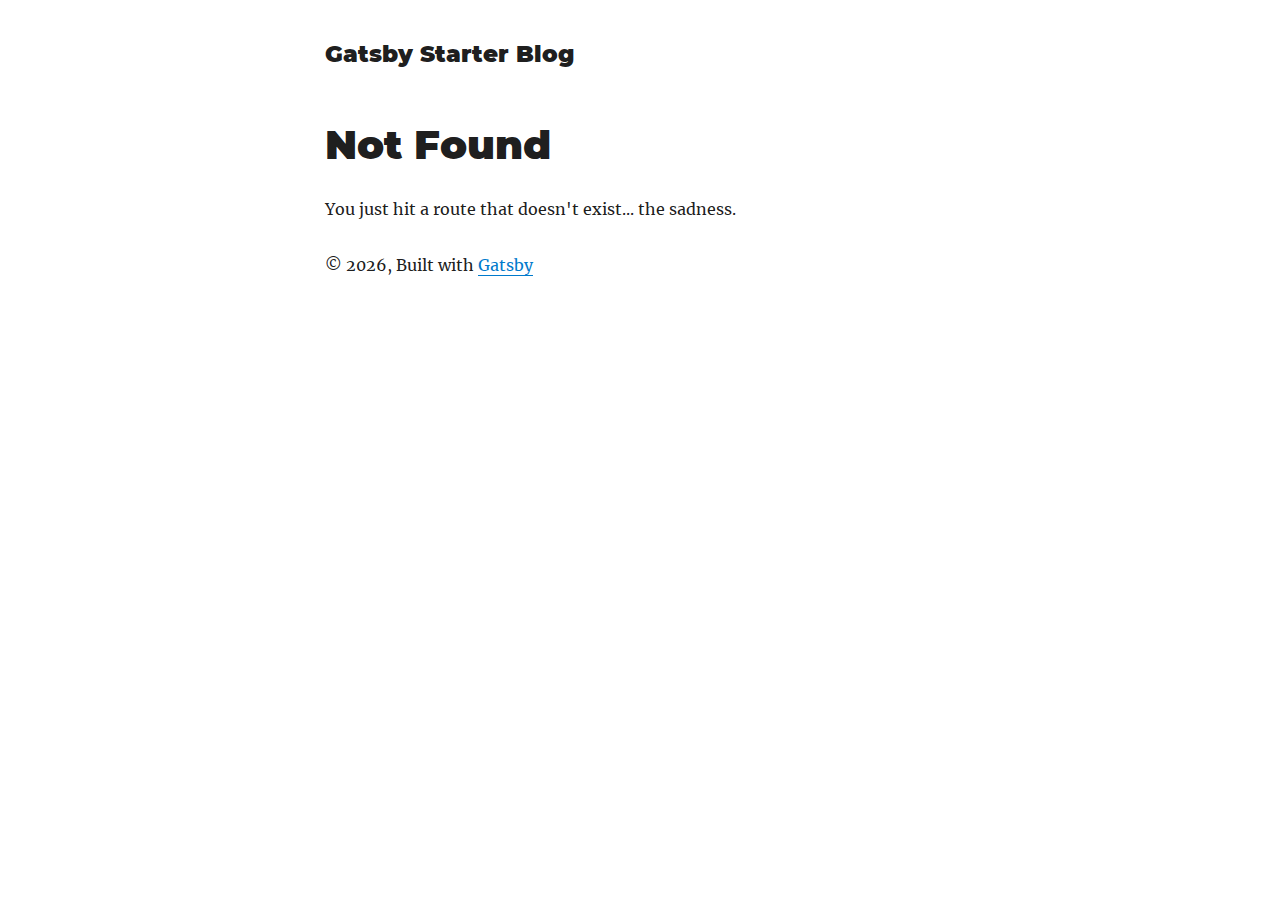
==== 404/index.html @ 5c9c71b8 "Add files via upload" ====
<!DOCTYPE html><html lang="en"><head><meta charSet="utf-8"/><meta http-equiv="x-ua-compatible" content="ie=edge"/><meta name="viewport" content="width=device-width, initial-scale=1, shrink-to-fit=no"/><style id="typography.js">html{font-family:sans-serif;-ms-text-size-adjust:100%;-webkit-text-size-adjust:100%}body{margin:0}article,aside,details,figcaption,figure,footer,header,main,menu,nav,section,summary{display:block}audio,canvas,progress,video{display:inline-block}audio:not([controls]){display:none;height:0}progress{vertical-align:baseline}[hidden],template{display:none}a{background-color:transparent;-webkit-text-decoration-skip:objects}a:active,a:hover{outline-width:0}abbr[title]{border-bottom:none;text-decoration:underline;text-decoration:underline dotted}b,strong{font-weight:inherit;font-weight:bolder}dfn{font-style:italic}h1{font-size:2em;margin:.67em 0}mark{background-color:#ff0;color:#000}small{font-size:80%}sub,sup{font-size:75%;line-height:0;position:relative;vertical-align:baseline}sub{bottom:-.25em}sup{top:-.5em}img{border-style:none}svg:not(:root){overflow:hidden}code,kbd,pre,samp{font-family:monospace,monospace;font-size:1em}figure{margin:1em 40px}hr{box-sizing:content-box;height:0;overflow:visible}button,input,optgroup,select,textarea{font:inherit;margin:0}optgroup{font-weight:700}button,input{overflow:visible}button,select{text-transform:none}[type=reset],[type=submit],button,html [type=button]{-webkit-appearance:button}[type=button]::-moz-focus-inner,[type=reset]::-moz-focus-inner,[type=submit]::-moz-focus-inner,button::-moz-focus-inner{border-style:none;padding:0}[type=button]:-moz-focusring,[type=reset]:-moz-focusring,[type=submit]:-moz-focusring,button:-moz-focusring{outline:1px dotted ButtonText}fieldset{border:1px solid silver;margin:0 2px;padding:.35em .625em .75em}legend{box-sizing:border-box;color:inherit;display:table;max-width:100%;padding:0;white-space:normal}textarea{overflow:auto}[type=checkbox],[type=radio]{box-sizing:border-box;padding:0}[type=number]::-webkit-inner-spin-button,[type=number]::-webkit-outer-spin-button{height:auto}[type=search]{-webkit-appearance:textfield;outline-offset:-2px}[type=search]::-webkit-search-cancel-button,[type=search]::-webkit-search-decoration{-webkit-appearance:none}::-webkit-input-placeholder{color:inherit;opacity:.54}::-webkit-file-upload-button{-webkit-appearance:button;font:inherit}html{font:100%/1.75 'Merriweather','Georgia',serif;box-sizing:border-box;overflow-y:scroll;}*{box-sizing:inherit;}*:before{box-sizing:inherit;}*:after{box-sizing:inherit;}body{color:hsla(0,0%,0%,0.9);font-family:'Merriweather','Georgia',serif;font-weight:400;word-wrap:break-word;font-kerning:normal;-moz-font-feature-settings:"kern", "liga", "clig", "calt";-ms-font-feature-settings:"kern", "liga", "clig", "calt";-webkit-font-feature-settings:"kern", "liga", "clig", "calt";font-feature-settings:"kern", "liga", "clig", "calt";}img{max-width:100%;margin-left:0;margin-right:0;margin-top:0;padding-bottom:0;padding-left:0;padding-right:0;padding-top:0;margin-bottom:1.75rem;}h1{margin-left:0;margin-right:0;margin-top:0;padding-bottom:0;padding-left:0;padding-right:0;padding-top:0;margin-bottom:1.75rem;color:inherit;font-family:Montserrat,sans-serif;font-weight:900;text-rendering:optimizeLegibility;font-size:2.5rem;line-height:1.1;}h2{margin-left:0;margin-right:0;margin-top:0;padding-bottom:0;padding-left:0;padding-right:0;padding-top:0;margin-bottom:1.75rem;color:inherit;font-family:'Merriweather','Georgia',serif;font-weight:900;text-rendering:optimizeLegibility;font-size:1.73286rem;line-height:1.1;}h3{margin-left:0;margin-right:0;margin-top:0;padding-bottom:0;padding-left:0;padding-right:0;padding-top:0;margin-bottom:1.75rem;color:inherit;font-family:'Merriweather','Georgia',serif;font-weight:900;text-rendering:optimizeLegibility;font-size:1.4427rem;line-height:1.1;}h4{margin-left:0;margin-right:0;margin-top:0;padding-bottom:0;padding-left:0;padding-right:0;padding-top:0;margin-bottom:1.75rem;color:inherit;font-family:'Merriweather','Georgia',serif;font-weight:900;text-rendering:optimizeLegibility;font-size:1rem;line-height:1.1;letter-spacing:0.140625em;text-transform:uppercase;}h5{margin-left:0;margin-right:0;margin-top:0;padding-bottom:0;padding-left:0;padding-right:0;padding-top:0;margin-bottom:1.75rem;color:inherit;font-family:'Merriweather','Georgia',serif;font-weight:900;text-rendering:optimizeLegibility;font-size:0.83255rem;line-height:1.1;}h6{margin-left:0;margin-right:0;margin-top:0;padding-bottom:0;padding-left:0;padding-right:0;padding-top:0;margin-bottom:1.75rem;color:inherit;font-family:'Merriweather','Georgia',serif;font-weight:900;text-rendering:optimizeLegibility;font-size:0.75966rem;line-height:1.1;font-style:italic;}hgroup{margin-left:0;margin-right:0;margin-top:0;padding-bottom:0;padding-left:0;padding-right:0;padding-top:0;margin-bottom:1.75rem;}ul{margin-left:1.75rem;margin-right:0;margin-top:0;padding-bottom:0;padding-left:0;padding-right:0;padding-top:0;margin-bottom:1.75rem;list-style-position:outside;list-style-image:none;list-style:disc;}ol{margin-left:1.75rem;margin-right:0;margin-top:0;padding-bottom:0;padding-left:0;padding-right:0;padding-top:0;margin-bottom:1.75rem;list-style-position:outside;list-style-image:none;}dl{margin-left:0;margin-right:0;margin-top:0;padding-bottom:0;padding-left:0;padding-right:0;padding-top:0;margin-bottom:1.75rem;}dd{margin-left:0;margin-right:0;margin-top:0;padding-bottom:0;padding-left:0;padding-right:0;padding-top:0;margin-bottom:1.75rem;}p{margin-left:0;margin-right:0;margin-top:0;padding-bottom:0;padding-left:0;padding-right:0;padding-top:0;margin-bottom:1.75rem;}figure{margin-left:0;margin-right:0;margin-top:0;padding-bottom:0;padding-left:0;padding-right:0;padding-top:0;margin-bottom:1.75rem;}pre{margin-left:0;margin-right:0;margin-top:0;padding-bottom:0;padding-left:0;padding-right:0;padding-top:0;margin-bottom:1.75rem;font-size:0.85rem;line-height:1.75rem;}table{margin-left:0;margin-right:0;margin-top:0;padding-bottom:0;padding-left:0;padding-right:0;padding-top:0;margin-bottom:1.75rem;font-size:1rem;line-height:1.75rem;border-collapse:collapse;width:100%;}fieldset{margin-left:0;margin-right:0;margin-top:0;padding-bottom:0;padding-left:0;padding-right:0;padding-top:0;margin-bottom:1.75rem;}blockquote{margin-left:-1.75rem;margin-right:1.75rem;margin-top:0;padding-bottom:0;padding-left:1.42188rem;padding-right:0;padding-top:0;margin-bottom:1.75rem;font-size:1.20112rem;line-height:1.75rem;color:hsla(0,0%,0%,0.59);font-style:italic;border-left:0.32813rem solid hsla(0,0%,0%,0.9);}form{margin-left:0;margin-right:0;margin-top:0;padding-bottom:0;padding-left:0;padding-right:0;padding-top:0;margin-bottom:1.75rem;}noscript{margin-left:0;margin-right:0;margin-top:0;padding-bottom:0;padding-left:0;padding-right:0;padding-top:0;margin-bottom:1.75rem;}iframe{margin-left:0;margin-right:0;margin-top:0;padding-bottom:0;padding-left:0;padding-right:0;padding-top:0;margin-bottom:1.75rem;}hr{margin-left:0;margin-right:0;margin-top:0;padding-bottom:0;padding-left:0;padding-right:0;padding-top:0;margin-bottom:calc(1.75rem - 1px);background:hsla(0,0%,0%,0.2);border:none;height:1px;}address{margin-left:0;margin-right:0;margin-top:0;padding-bottom:0;padding-left:0;padding-right:0;padding-top:0;margin-bottom:1.75rem;}b{font-weight:700;}strong{font-weight:700;}dt{font-weight:700;}th{font-weight:700;}li{margin-bottom:calc(1.75rem / 2);}ol li{padding-left:0;}ul li{padding-left:0;}li > ol{margin-left:1.75rem;margin-bottom:calc(1.75rem / 2);margin-top:calc(1.75rem / 2);}li > ul{margin-left:1.75rem;margin-bottom:calc(1.75rem / 2);margin-top:calc(1.75rem / 2);}blockquote *:last-child{margin-bottom:0;}li *:last-child{margin-bottom:0;}p *:last-child{margin-bottom:0;}li > p{margin-bottom:calc(1.75rem / 2);}code{font-size:0.85rem;line-height:1.75rem;}kbd{font-size:0.85rem;line-height:1.75rem;}samp{font-size:0.85rem;line-height:1.75rem;}abbr{border-bottom:1px dotted hsla(0,0%,0%,0.5);cursor:help;}acronym{border-bottom:1px dotted hsla(0,0%,0%,0.5);cursor:help;}abbr[title]{border-bottom:1px dotted hsla(0,0%,0%,0.5);cursor:help;text-decoration:none;}thead{text-align:left;}td,th{text-align:left;border-bottom:1px solid hsla(0,0%,0%,0.12);font-feature-settings:"tnum";-moz-font-feature-settings:"tnum";-ms-font-feature-settings:"tnum";-webkit-font-feature-settings:"tnum";padding-left:1.16667rem;padding-right:1.16667rem;padding-top:0.875rem;padding-bottom:calc(0.875rem - 1px);}th:first-child,td:first-child{padding-left:0;}th:last-child,td:last-child{padding-right:0;}blockquote > :last-child{margin-bottom:0;}blockquote cite{font-size:1rem;line-height:1.75rem;color:hsla(0,0%,0%,0.9);font-weight:400;}blockquote cite:before{content:"— ";}ul,ol{margin-left:0;}@media only screen and (max-width:480px){ul,ol{margin-left:1.75rem;}blockquote{margin-left:-1.3125rem;margin-right:0;padding-left:0.98438rem;}}h1,h2,h3,h4,h5,h6{margin-top:3.5rem;}a{box-shadow:0 1px 0 0 currentColor;color:#007acc;text-decoration:none;}a:hover,a:active{box-shadow:none;}mark,ins{background:#007acc;color:white;padding:0.10938rem 0.21875rem;text-decoration:none;}a.gatsby-resp-image-link{box-shadow:none;}</style><link rel="apple-touch-icon" sizes="256x256" href="/icons/icon-256x256.png?v=07fab8ad5473f1e15e5f98b64f5d02eda19b8316"/><link rel="preconnect dns-prefetch" href="https://www.google-analytics.com"/><link rel="alternate" type="application/rss+xml" href="/rss.xml"/><link rel="shortcut icon" href="/icons/icon-48x48.png?v=07fab8ad5473f1e15e5f98b64f5d02eda19b8316"/><link rel="manifest" href="/manifest.webmanifest"/><meta name="theme-color" content="#663399"/><link rel="apple-touch-icon" sizes="48x48" href="/icons/icon-48x48.png?v=07fab8ad5473f1e15e5f98b64f5d02eda19b8316"/><link rel="apple-touch-icon" sizes="72x72" href="/icons/icon-72x72.png?v=07fab8ad5473f1e15e5f98b64f5d02eda19b8316"/><link rel="apple-touch-icon" sizes="96x96" href="/icons/icon-96x96.png?v=07fab8ad5473f1e15e5f98b64f5d02eda19b8316"/><link rel="apple-touch-icon" sizes="144x144" href="/icons/icon-144x144.png?v=07fab8ad5473f1e15e5f98b64f5d02eda19b8316"/><link rel="apple-touch-icon" sizes="192x192" href="/icons/icon-192x192.png?v=07fab8ad5473f1e15e5f98b64f5d02eda19b8316"/><meta name="generator" content="Gatsby 2.3.3"/><link rel="apple-touch-icon" sizes="384x384" href="/icons/icon-384x384.png?v=07fab8ad5473f1e15e5f98b64f5d02eda19b8316"/><link rel="apple-touch-icon" sizes="512x512" href="/icons/icon-512x512.png?v=07fab8ad5473f1e15e5f98b64f5d02eda19b8316"/><title data-react-helmet="true">404: Not Found | Gatsby Starter Blog</title><meta data-react-helmet="true" name="description" content="A starter blog demonstrating what Gatsby can do."/><meta data-react-helmet="true" property="og:title" content="404: Not Found"/><meta data-react-helmet="true" property="og:description" content="A starter blog demonstrating what Gatsby can do."/><meta data-react-helmet="true" property="og:type" content="website"/><meta data-react-helmet="true" name="twitter:card" content="summary"/><meta data-react-helmet="true" name="twitter:creator" content="Kyle Mathews"/><meta data-react-helmet="true" name="twitter:title" content="404: Not Found"/><meta data-react-helmet="true" name="twitter:description" content="A starter blog demonstrating what Gatsby can do."/><style data-href="/styles.1025963f4f2ec7abbad4.css">@font-face{font-family:Montserrat;font-style:normal;font-display:swap;font-weight:100;src:local("Montserrat Thin "),local("Montserrat-Thin"),url(/static/montserrat-latin-100-4124805c0503dbfe42dd67d7f5715964.woff2) format("woff2"),url(/static/montserrat-latin-100-c8fb2f714bbc7bc3e8dfffa916b286dc.woff) format("woff")}@font-face{font-family:Montserrat;font-style:italic;font-display:swap;font-weight:100;src:local("Montserrat Thin italic"),local("Montserrat-Thinitalic"),url(/static/montserrat-latin-100italic-e4bf47bd171a9b2a72dd84c58bf90edf.woff2) format("woff2"),url(/static/montserrat-latin-100italic-d1f3f2d02ee4d7d2d4b1ad865014f189.woff) format("woff")}@font-face{font-family:Montserrat;font-style:normal;font-display:swap;font-weight:200;src:local("Montserrat Extra Light "),local("Montserrat-Extra Light"),url(/static/montserrat-latin-200-444ae007121264bc1969d49b4031f9b2.woff2) format("woff2"),url(/static/montserrat-latin-200-edbce16a90aa22c297a0307b85789837.woff) format("woff")}@font-face{font-family:Montserrat;font-style:italic;font-display:swap;font-weight:200;src:local("Montserrat Extra Light italic"),local("Montserrat-Extra Lightitalic"),url(/static/montserrat-latin-200italic-f316c5d1ec40f3e68654c3f38b3999f3.woff2) format("woff2"),url(/static/montserrat-latin-200italic-d7bbb730d9b5e11720b3eb32326dcca7.woff) format("woff")}@font-face{font-family:Montserrat;font-style:normal;font-display:swap;font-weight:300;src:local("Montserrat Light "),local("Montserrat-Light"),url(/static/montserrat-latin-300-0a7c6df06e85d978d096d4d18fd8d43d.woff2) format("woff2"),url(/static/montserrat-latin-300-5e86df2cad22d2ef2b03516334afae5e.woff) format("woff")}@font-face{font-family:Montserrat;font-style:italic;font-display:swap;font-weight:300;src:local("Montserrat Light italic"),local("Montserrat-Lightitalic"),url(/static/montserrat-latin-300italic-c076c4892bc7a4be7b9097e97a35012d.woff2) format("woff2"),url(/static/montserrat-latin-300italic-37c74a8d2d0d36a0a2c6e9a37ee15b0c.woff) format("woff")}@font-face{font-family:Montserrat;font-style:normal;font-display:swap;font-weight:400;src:local("Montserrat Regular "),local("Montserrat-Regular"),url(/static/montserrat-latin-400-501ce09c42716a2f6e1503a25eb174c9.woff2) format("woff2"),url(/static/montserrat-latin-400-f29d2b8559699b6beb5b29b25b8bc572.woff) format("woff")}@font-face{font-family:Montserrat;font-style:italic;font-display:swap;font-weight:400;src:local("Montserrat Regular italic"),local("Montserrat-Regularitalic"),url(/static/montserrat-latin-400italic-882908d9950d9c86ebd380877f293d95.woff2) format("woff2"),url(/static/montserrat-latin-400italic-22e7b04e5f2a901d49d4d342315a715a.woff) format("woff")}@font-face{font-family:Montserrat;font-style:normal;font-display:swap;font-weight:500;src:local("Montserrat Medium "),local("Montserrat-Medium"),url(/static/montserrat-latin-500-f0f2716c5fe401d175b88715e7d28685.woff2) format("woff2"),url(/static/montserrat-latin-500-991b453bf90a0980e78966d2af7e3d3a.woff) format("woff")}@font-face{font-family:Montserrat;font-style:italic;font-display:swap;font-weight:500;src:local("Montserrat Medium italic"),local("Montserrat-Mediumitalic"),url(/static/montserrat-latin-500italic-4590ebba421b3288c305305d7fa7b504.woff2) format("woff2"),url(/static/montserrat-latin-500italic-f3d41e4cdcc2314e49ddcea751d6f87f.woff) format("woff")}@font-face{font-family:Montserrat;font-style:normal;font-display:swap;font-weight:600;src:local("Montserrat SemiBold "),local("Montserrat-SemiBold"),url(/static/montserrat-latin-600-15c24f7109941777774ddd2c636c6a50.woff2) format("woff2"),url(/static/montserrat-latin-600-f6dc6096f48956908c1787d9a722570a.woff) format("woff")}@font-face{font-family:Montserrat;font-style:italic;font-display:swap;font-weight:600;src:local("Montserrat SemiBold italic"),local("Montserrat-SemiBolditalic"),url(/static/montserrat-latin-600italic-6d10b80529d5c36c7c09fca7193af0fc.woff2) format("woff2"),url(/static/montserrat-latin-600italic-02c4833312d94b1b0866f073023a250e.woff) format("woff")}@font-face{font-family:Montserrat;font-style:normal;font-display:swap;font-weight:700;src:local("Montserrat Bold "),local("Montserrat-Bold"),url(/static/montserrat-latin-700-79982cd1f74c6fa7451bf9b37ead09ff.woff2) format("woff2"),url(/static/montserrat-latin-700-957e93fbbe131a59791cd820d98b7109.woff) format("woff")}@font-face{font-family:Montserrat;font-style:italic;font-display:swap;font-weight:700;src:local("Montserrat Bold italic"),local("Montserrat-Bolditalic"),url(/static/montserrat-latin-700italic-283438e9577fe6a684466bb100e105ec.woff2) format("woff2"),url(/static/montserrat-latin-700italic-ca627c5ccc65cf80c2ecaea44b997de9.woff) format("woff")}@font-face{font-family:Montserrat;font-style:normal;font-display:swap;font-weight:800;src:local("Montserrat ExtraBold "),local("Montserrat-ExtraBold"),url(/static/montserrat-latin-800-35386154b78d046218fc8f88a44ff515.woff2) format("woff2"),url(/static/montserrat-latin-800-756655905d91b77960888262e7d58d35.woff) format("woff")}@font-face{font-family:Montserrat;font-style:italic;font-display:swap;font-weight:800;src:local("Montserrat ExtraBold italic"),local("Montserrat-ExtraBolditalic"),url(/static/montserrat-latin-800italic-e1b52a7bd83e2324db6d92bdc206844c.woff2) format("woff2"),url(/static/montserrat-latin-800italic-a69f0add9d86c1a84311d7dd8693ba4a.woff) format("woff")}@font-face{font-family:Montserrat;font-style:normal;font-display:swap;font-weight:900;src:local("Montserrat Black "),local("Montserrat-Black"),url(/static/montserrat-latin-900-260c2ea3ef57feb82251952e605a36d5.woff2) format("woff2"),url(/static/montserrat-latin-900-186cae8091da578150d81958e217714a.woff) format("woff")}@font-face{font-family:Montserrat;font-style:italic;font-display:swap;font-weight:900;src:local("Montserrat Black italic"),local("Montserrat-Blackitalic"),url(/static/montserrat-latin-900italic-d785fb9fc74588ffb7f306799709a97d.woff2) format("woff2"),url(/static/montserrat-latin-900italic-43b527fe77254f97ea36e2b54e845ec4.woff) format("woff")}@font-face{font-family:Merriweather;font-style:normal;font-display:swap;font-weight:300;src:local("Merriweather Light "),local("Merriweather-Light"),url(/static/merriweather-latin-300-b1158cfcd4aacb9d8fb61625e37af46a.woff2) format("woff2"),url(/static/merriweather-latin-300-cc7de05e166e90320d7d896e0f72a19d.woff) format("woff")}@font-face{font-family:Merriweather;font-style:italic;font-display:swap;font-weight:300;src:local("Merriweather Light italic"),local("Merriweather-Lightitalic"),url(/static/merriweather-latin-300italic-8fe52a48089d6ebe46db0b8e7cc66263.woff2) format("woff2"),url(/static/merriweather-latin-300italic-e1331f5397c2a673f9d3765138debdb5.woff) format("woff")}@font-face{font-family:Merriweather;font-style:normal;font-display:swap;font-weight:400;src:local("Merriweather Regular "),local("Merriweather-Regular"),url(/static/merriweather-latin-400-8276fdb72ae8f4714d4e6eba704cc39f.woff2) format("woff2"),url(/static/merriweather-latin-400-69f09800f4f6479d06e44eba837df872.woff) format("woff")}@font-face{font-family:Merriweather;font-style:italic;font-display:swap;font-weight:400;src:local("Merriweather Regular italic"),local("Merriweather-Regularitalic"),url(/static/merriweather-latin-400italic-3a9be9ea9f7aa4af6de7307df21d9fc0.woff2) format("woff2"),url(/static/merriweather-latin-400italic-d76079ed7541a433a54f79316de086e9.woff) format("woff")}@font-face{font-family:Merriweather;font-style:normal;font-display:swap;font-weight:700;src:local("Merriweather Bold "),local("Merriweather-Bold"),url(/static/merriweather-latin-700-fa534be7ffa380e39a7f6e03bf9a5e03.woff2) format("woff2"),url(/static/merriweather-latin-700-ba56ea84b8084b7ff9677f50d3cd81bd.woff) format("woff")}@font-face{font-family:Merriweather;font-style:italic;font-display:swap;font-weight:700;src:local("Merriweather Bold italic"),local("Merriweather-Bolditalic"),url(/static/merriweather-latin-700italic-1ef5edaaa20ae53ea50399884c5e48c6.woff2) format("woff2"),url(/static/merriweather-latin-700italic-534bc9e7ce93c73d73426e46acd78092.woff) format("woff")}@font-face{font-family:Merriweather;font-style:normal;font-display:swap;font-weight:900;src:local("Merriweather Black "),local("Merriweather-Black"),url(/static/merriweather-latin-900-7528fb70e8a4a82c7305e72ff43ac25f.woff2) format("woff2"),url(/static/merriweather-latin-900-3799b6e2f5ed3fcccf9d7a708d7419fa.woff) format("woff")}@font-face{font-family:Merriweather;font-style:italic;font-display:swap;font-weight:900;src:local("Merriweather Black italic"),local("Merriweather-Blackitalic"),url(/static/merriweather-latin-900italic-e1b4d2aaa78e12ad84aaf8a56321e4c2.woff2) format("woff2"),url(/static/merriweather-latin-900italic-2ae22f731b3424e8dbb4b37f7ca6e708.woff) format("woff")}</style><link as="script" rel="preload" href="/component---src-pages-404-js-e8c2428ba56c0ba81bb8.js"/><link as="script" rel="preload" href="/0-84a0c17fb8865c06616b.js"/><link as="script" rel="preload" href="/app-e1c8b2e2f5194048832e.js"/><link as="script" rel="preload" href="/styles-565f081c8374bbda155f.js"/><link as="script" rel="preload" href="/webpack-runtime-1d73fdc1f4a7c32f21a6.js"/><link as="fetch" rel="preload" href="/static/d/50/path---404-22-d-bce-enp7cNhiAgTKKeZZfzV8YrZDs8.json" crossorigin="use-credentials"/></head><body><noscript id="gatsby-noscript">This app works best with JavaScript enabled.</noscript><div id="___gatsby"><div style="outline:none" tabindex="-1" role="group"><div style="margin-left:auto;margin-right:auto;max-width:42rem;padding:2.625rem 1.3125rem"><header><h3 style="font-family:Montserrat, sans-serif;margin-top:0"><a style="box-shadow:none;text-decoration:none;color:inherit" href="/">Gatsby Starter Blog</a></h3></header><main><h1>Not Found</h1><p>You just hit a route that doesn&#x27;t exist... the sadness.</p></main><footer>© <!-- -->2019<!-- -->, Built with<!-- --> <a href="https://www.gatsbyjs.org">Gatsby</a></footer></div></div></div><script>
  
  
  if(true) {
    (function(i,s,o,g,r,a,m){i['GoogleAnalyticsObject']=r;i[r]=i[r]||function(){
    (i[r].q=i[r].q||[]).push(arguments)},i[r].l=1*new Date();a=s.createElement(o),
    m=s.getElementsByTagName(o)[0];a.async=1;a.src=g;m.parentNode.insertBefore(a,m)
    })(window,document,'script','https://www.google-analytics.com/analytics.js','ga');
  }
  if (typeof ga === "function") {
    ga('create', 'undefined', 'auto', {});
      
      
      
      }
      </script><script id="gatsby-script-loader">/*<![CDATA[*/window.page={"componentChunkName":"component---src-pages-404-js","jsonName":"404-22d","path":"/404/"};window.dataPath="50/path---404-22-d-bce-enp7cNhiAgTKKeZZfzV8YrZDs8";/*]]>*/</script><script id="gatsby-chunk-mapping">/*<![CDATA[*/window.___chunkMapping={"app":["/app-e1c8b2e2f5194048832e.js"],"component---node-modules-gatsby-plugin-offline-app-shell-js":["/component---node-modules-gatsby-plugin-offline-app-shell-js-78f9e4dea04737fa062d.js"],"component---src-templates-blog-post-js":["/component---src-templates-blog-post-js-1ddc546ba89a229a780e.js"],"component---src-pages-404-js":["/component---src-pages-404-js-e8c2428ba56c0ba81bb8.js"],"component---src-pages-index-js":["/component---src-pages-index-js-199b84d52cd2ca737bc0.js"],"pages-manifest":["/pages-manifest-0410f811baa3a55395a8.js"]};/*]]>*/</script><script src="/webpack-runtime-1d73fdc1f4a7c32f21a6.js" async=""></script><script src="/styles-565f081c8374bbda155f.js" async=""></script><script src="/app-e1c8b2e2f5194048832e.js" async=""></script><script src="/0-84a0c17fb8865c06616b.js" async=""></script><script src="/component---src-pages-404-js-e8c2428ba56c0ba81bb8.js" async=""></script></body></html>
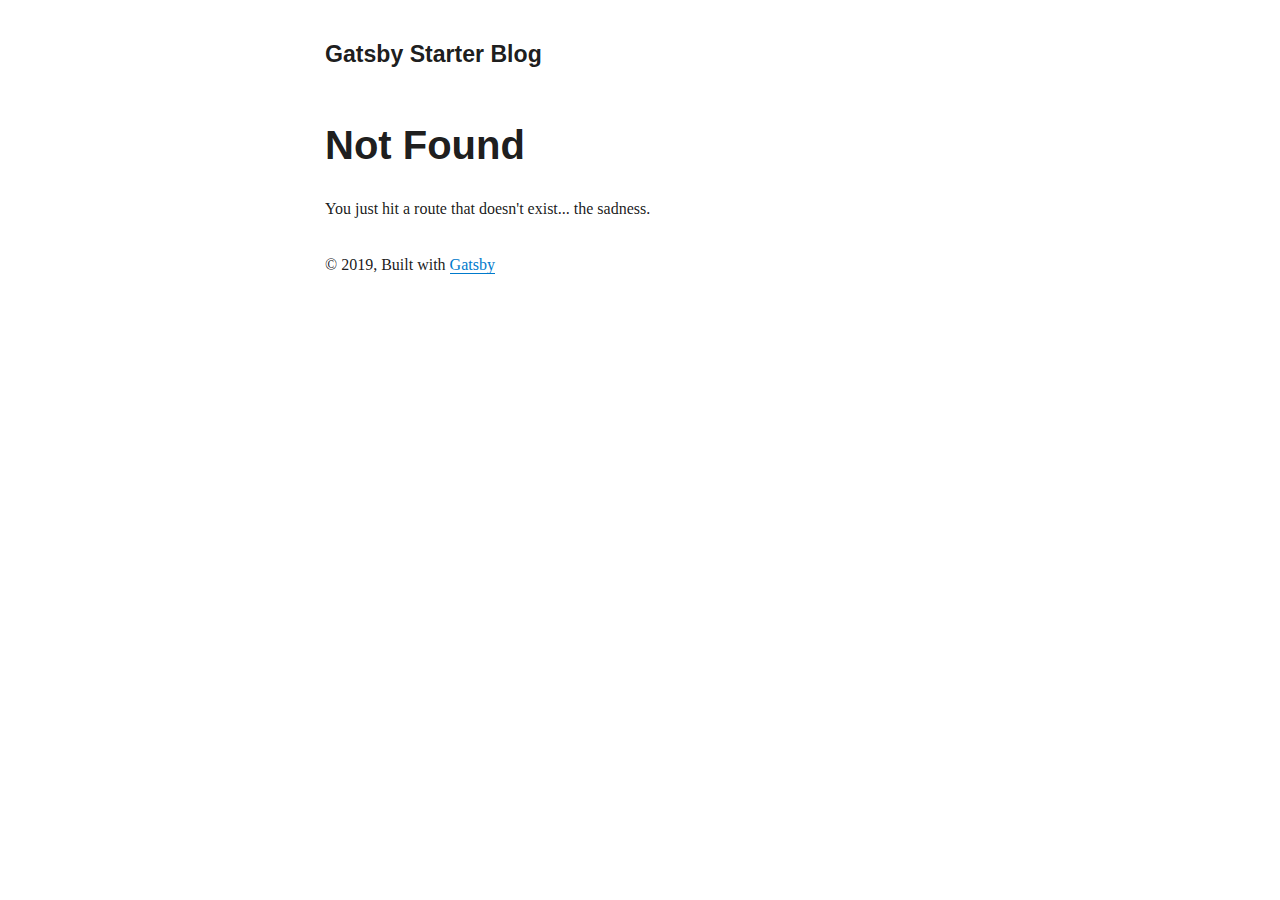
==== commit 41778a8a: "add path prefix" ====
--- a/404/index.html
+++ b/404/index.html
@@ -1,4 +1,4 @@
-<!DOCTYPE html><html lang="en"><head><meta charSet="utf-8"/><meta http-equiv="x-ua-compatible" content="ie=edge"/><meta name="viewport" content="width=device-width, initial-scale=1, shrink-to-fit=no"/><style id="typography.js">html{font-family:sans-serif;-ms-text-size-adjust:100%;-webkit-text-size-adjust:100%}body{margin:0}article,aside,details,figcaption,figure,footer,header,main,menu,nav,section,summary{display:block}audio,canvas,progress,video{display:inline-block}audio:not([controls]){display:none;height:0}progress{vertical-align:baseline}[hidden],template{display:none}a{background-color:transparent;-webkit-text-decoration-skip:objects}a:active,a:hover{outline-width:0}abbr[title]{border-bottom:none;text-decoration:underline;text-decoration:underline dotted}b,strong{font-weight:inherit;font-weight:bolder}dfn{font-style:italic}h1{font-size:2em;margin:.67em 0}mark{background-color:#ff0;color:#000}small{font-size:80%}sub,sup{font-size:75%;line-height:0;position:relative;vertical-align:baseline}sub{bottom:-.25em}sup{top:-.5em}img{border-style:none}svg:not(:root){overflow:hidden}code,kbd,pre,samp{font-family:monospace,monospace;font-size:1em}figure{margin:1em 40px}hr{box-sizing:content-box;height:0;overflow:visible}button,input,optgroup,select,textarea{font:inherit;margin:0}optgroup{font-weight:700}button,input{overflow:visible}button,select{text-transform:none}[type=reset],[type=submit],button,html [type=button]{-webkit-appearance:button}[type=button]::-moz-focus-inner,[type=reset]::-moz-focus-inner,[type=submit]::-moz-focus-inner,button::-moz-focus-inner{border-style:none;padding:0}[type=button]:-moz-focusring,[type=reset]:-moz-focusring,[type=submit]:-moz-focusring,button:-moz-focusring{outline:1px dotted ButtonText}fieldset{border:1px solid silver;margin:0 2px;padding:.35em .625em .75em}legend{box-sizing:border-box;color:inherit;display:table;max-width:100%;padding:0;white-space:normal}textarea{overflow:auto}[type=checkbox],[type=radio]{box-sizing:border-box;padding:0}[type=number]::-webkit-inner-spin-button,[type=number]::-webkit-outer-spin-button{height:auto}[type=search]{-webkit-appearance:textfield;outline-offset:-2px}[type=search]::-webkit-search-cancel-button,[type=search]::-webkit-search-decoration{-webkit-appearance:none}::-webkit-input-placeholder{color:inherit;opacity:.54}::-webkit-file-upload-button{-webkit-appearance:button;font:inherit}html{font:100%/1.75 'Merriweather','Georgia',serif;box-sizing:border-box;overflow-y:scroll;}*{box-sizing:inherit;}*:before{box-sizing:inherit;}*:after{box-sizing:inherit;}body{color:hsla(0,0%,0%,0.9);font-family:'Merriweather','Georgia',serif;font-weight:400;word-wrap:break-word;font-kerning:normal;-moz-font-feature-settings:"kern", "liga", "clig", "calt";-ms-font-feature-settings:"kern", "liga", "clig", "calt";-webkit-font-feature-settings:"kern", "liga", "clig", "calt";font-feature-settings:"kern", "liga", "clig", "calt";}img{max-width:100%;margin-left:0;margin-right:0;margin-top:0;padding-bottom:0;padding-left:0;padding-right:0;padding-top:0;margin-bottom:1.75rem;}h1{margin-left:0;margin-right:0;margin-top:0;padding-bottom:0;padding-left:0;padding-right:0;padding-top:0;margin-bottom:1.75rem;color:inherit;font-family:Montserrat,sans-serif;font-weight:900;text-rendering:optimizeLegibility;font-size:2.5rem;line-height:1.1;}h2{margin-left:0;margin-right:0;margin-top:0;padding-bottom:0;padding-left:0;padding-right:0;padding-top:0;margin-bottom:1.75rem;color:inherit;font-family:'Merriweather','Georgia',serif;font-weight:900;text-rendering:optimizeLegibility;font-size:1.73286rem;line-height:1.1;}h3{margin-left:0;margin-right:0;margin-top:0;padding-bottom:0;padding-left:0;padding-right:0;padding-top:0;margin-bottom:1.75rem;color:inherit;font-family:'Merriweather','Georgia',serif;font-weight:900;text-rendering:optimizeLegibility;font-size:1.4427rem;line-height:1.1;}h4{margin-left:0;margin-right:0;margin-top:0;padding-bottom:0;padding-left:0;padding-right:0;padding-top:0;margin-bottom:1.75rem;color:inherit;font-family:'Merriweather','Georgia',serif;font-weight:900;text-rendering:optimizeLegibility;font-size:1rem;line-height:1.1;letter-spacing:0.140625em;text-transform:uppercase;}h5{margin-left:0;margin-right:0;margin-top:0;padding-bottom:0;padding-left:0;padding-right:0;padding-top:0;margin-bottom:1.75rem;color:inherit;font-family:'Merriweather','Georgia',serif;font-weight:900;text-rendering:optimizeLegibility;font-size:0.83255rem;line-height:1.1;}h6{margin-left:0;margin-right:0;margin-top:0;padding-bottom:0;padding-left:0;padding-right:0;padding-top:0;margin-bottom:1.75rem;color:inherit;font-family:'Merriweather','Georgia',serif;font-weight:900;text-rendering:optimizeLegibility;font-size:0.75966rem;line-height:1.1;font-style:italic;}hgroup{margin-left:0;margin-right:0;margin-top:0;padding-bottom:0;padding-left:0;padding-right:0;padding-top:0;margin-bottom:1.75rem;}ul{margin-left:1.75rem;margin-right:0;margin-top:0;padding-bottom:0;padding-left:0;padding-right:0;padding-top:0;margin-bottom:1.75rem;list-style-position:outside;list-style-image:none;list-style:disc;}ol{margin-left:1.75rem;margin-right:0;margin-top:0;padding-bottom:0;padding-left:0;padding-right:0;padding-top:0;margin-bottom:1.75rem;list-style-position:outside;list-style-image:none;}dl{margin-left:0;margin-right:0;margin-top:0;padding-bottom:0;padding-left:0;padding-right:0;padding-top:0;margin-bottom:1.75rem;}dd{margin-left:0;margin-right:0;margin-top:0;padding-bottom:0;padding-left:0;padding-right:0;padding-top:0;margin-bottom:1.75rem;}p{margin-left:0;margin-right:0;margin-top:0;padding-bottom:0;padding-left:0;padding-right:0;padding-top:0;margin-bottom:1.75rem;}figure{margin-left:0;margin-right:0;margin-top:0;padding-bottom:0;padding-left:0;padding-right:0;padding-top:0;margin-bottom:1.75rem;}pre{margin-left:0;margin-right:0;margin-top:0;padding-bottom:0;padding-left:0;padding-right:0;padding-top:0;margin-bottom:1.75rem;font-size:0.85rem;line-height:1.75rem;}table{margin-left:0;margin-right:0;margin-top:0;padding-bottom:0;padding-left:0;padding-right:0;padding-top:0;margin-bottom:1.75rem;font-size:1rem;line-height:1.75rem;border-collapse:collapse;width:100%;}fieldset{margin-left:0;margin-right:0;margin-top:0;padding-bottom:0;padding-left:0;padding-right:0;padding-top:0;margin-bottom:1.75rem;}blockquote{margin-left:-1.75rem;margin-right:1.75rem;margin-top:0;padding-bottom:0;padding-left:1.42188rem;padding-right:0;padding-top:0;margin-bottom:1.75rem;font-size:1.20112rem;line-height:1.75rem;color:hsla(0,0%,0%,0.59);font-style:italic;border-left:0.32813rem solid hsla(0,0%,0%,0.9);}form{margin-left:0;margin-right:0;margin-top:0;padding-bottom:0;padding-left:0;padding-right:0;padding-top:0;margin-bottom:1.75rem;}noscript{margin-left:0;margin-right:0;margin-top:0;padding-bottom:0;padding-left:0;padding-right:0;padding-top:0;margin-bottom:1.75rem;}iframe{margin-left:0;margin-right:0;margin-top:0;padding-bottom:0;padding-left:0;padding-right:0;padding-top:0;margin-bottom:1.75rem;}hr{margin-left:0;margin-right:0;margin-top:0;padding-bottom:0;padding-left:0;padding-right:0;padding-top:0;margin-bottom:calc(1.75rem - 1px);background:hsla(0,0%,0%,0.2);border:none;height:1px;}address{margin-left:0;margin-right:0;margin-top:0;padding-bottom:0;padding-left:0;padding-right:0;padding-top:0;margin-bottom:1.75rem;}b{font-weight:700;}strong{font-weight:700;}dt{font-weight:700;}th{font-weight:700;}li{margin-bottom:calc(1.75rem / 2);}ol li{padding-left:0;}ul li{padding-left:0;}li > ol{margin-left:1.75rem;margin-bottom:calc(1.75rem / 2);margin-top:calc(1.75rem / 2);}li > ul{margin-left:1.75rem;margin-bottom:calc(1.75rem / 2);margin-top:calc(1.75rem / 2);}blockquote *:last-child{margin-bottom:0;}li *:last-child{margin-bottom:0;}p *:last-child{margin-bottom:0;}li > p{margin-bottom:calc(1.75rem / 2);}code{font-size:0.85rem;line-height:1.75rem;}kbd{font-size:0.85rem;line-height:1.75rem;}samp{font-size:0.85rem;line-height:1.75rem;}abbr{border-bottom:1px dotted hsla(0,0%,0%,0.5);cursor:help;}acronym{border-bottom:1px dotted hsla(0,0%,0%,0.5);cursor:help;}abbr[title]{border-bottom:1px dotted hsla(0,0%,0%,0.5);cursor:help;text-decoration:none;}thead{text-align:left;}td,th{text-align:left;border-bottom:1px solid hsla(0,0%,0%,0.12);font-feature-settings:"tnum";-moz-font-feature-settings:"tnum";-ms-font-feature-settings:"tnum";-webkit-font-feature-settings:"tnum";padding-left:1.16667rem;padding-right:1.16667rem;padding-top:0.875rem;padding-bottom:calc(0.875rem - 1px);}th:first-child,td:first-child{padding-left:0;}th:last-child,td:last-child{padding-right:0;}blockquote > :last-child{margin-bottom:0;}blockquote cite{font-size:1rem;line-height:1.75rem;color:hsla(0,0%,0%,0.9);font-weight:400;}blockquote cite:before{content:"— ";}ul,ol{margin-left:0;}@media only screen and (max-width:480px){ul,ol{margin-left:1.75rem;}blockquote{margin-left:-1.3125rem;margin-right:0;padding-left:0.98438rem;}}h1,h2,h3,h4,h5,h6{margin-top:3.5rem;}a{box-shadow:0 1px 0 0 currentColor;color:#007acc;text-decoration:none;}a:hover,a:active{box-shadow:none;}mark,ins{background:#007acc;color:white;padding:0.10938rem 0.21875rem;text-decoration:none;}a.gatsby-resp-image-link{box-shadow:none;}</style><link rel="apple-touch-icon" sizes="256x256" href="/icons/icon-256x256.png?v=07fab8ad5473f1e15e5f98b64f5d02eda19b8316"/><link rel="preconnect dns-prefetch" href="https://www.google-analytics.com"/><link rel="alternate" type="application/rss+xml" href="/rss.xml"/><link rel="shortcut icon" href="/icons/icon-48x48.png?v=07fab8ad5473f1e15e5f98b64f5d02eda19b8316"/><link rel="manifest" href="/manifest.webmanifest"/><meta name="theme-color" content="#663399"/><link rel="apple-touch-icon" sizes="48x48" href="/icons/icon-48x48.png?v=07fab8ad5473f1e15e5f98b64f5d02eda19b8316"/><link rel="apple-touch-icon" sizes="72x72" href="/icons/icon-72x72.png?v=07fab8ad5473f1e15e5f98b64f5d02eda19b8316"/><link rel="apple-touch-icon" sizes="96x96" href="/icons/icon-96x96.png?v=07fab8ad5473f1e15e5f98b64f5d02eda19b8316"/><link rel="apple-touch-icon" sizes="144x144" href="/icons/icon-144x144.png?v=07fab8ad5473f1e15e5f98b64f5d02eda19b8316"/><link rel="apple-touch-icon" sizes="192x192" href="/icons/icon-192x192.png?v=07fab8ad5473f1e15e5f98b64f5d02eda19b8316"/><meta name="generator" content="Gatsby 2.3.3"/><link rel="apple-touch-icon" sizes="384x384" href="/icons/icon-384x384.png?v=07fab8ad5473f1e15e5f98b64f5d02eda19b8316"/><link rel="apple-touch-icon" sizes="512x512" href="/icons/icon-512x512.png?v=07fab8ad5473f1e15e5f98b64f5d02eda19b8316"/><title data-react-helmet="true">404: Not Found | Gatsby Starter Blog</title><meta data-react-helmet="true" name="description" content="A starter blog demonstrating what Gatsby can do."/><meta data-react-helmet="true" property="og:title" content="404: Not Found"/><meta data-react-helmet="true" property="og:description" content="A starter blog demonstrating what Gatsby can do."/><meta data-react-helmet="true" property="og:type" content="website"/><meta data-react-helmet="true" name="twitter:card" content="summary"/><meta data-react-helmet="true" name="twitter:creator" content="Kyle Mathews"/><meta data-react-helmet="true" name="twitter:title" content="404: Not Found"/><meta data-react-helmet="true" name="twitter:description" content="A starter blog demonstrating what Gatsby can do."/><style data-href="/styles.1025963f4f2ec7abbad4.css">@font-face{font-family:Montserrat;font-style:normal;font-display:swap;font-weight:100;src:local("Montserrat Thin "),local("Montserrat-Thin"),url(/static/montserrat-latin-100-4124805c0503dbfe42dd67d7f5715964.woff2) format("woff2"),url(/static/montserrat-latin-100-c8fb2f714bbc7bc3e8dfffa916b286dc.woff) format("woff")}@font-face{font-family:Montserrat;font-style:italic;font-display:swap;font-weight:100;src:local("Montserrat Thin italic"),local("Montserrat-Thinitalic"),url(/static/montserrat-latin-100italic-e4bf47bd171a9b2a72dd84c58bf90edf.woff2) format("woff2"),url(/static/montserrat-latin-100italic-d1f3f2d02ee4d7d2d4b1ad865014f189.woff) format("woff")}@font-face{font-family:Montserrat;font-style:normal;font-display:swap;font-weight:200;src:local("Montserrat Extra Light "),local("Montserrat-Extra Light"),url(/static/montserrat-latin-200-444ae007121264bc1969d49b4031f9b2.woff2) format("woff2"),url(/static/montserrat-latin-200-edbce16a90aa22c297a0307b85789837.woff) format("woff")}@font-face{font-family:Montserrat;font-style:italic;font-display:swap;font-weight:200;src:local("Montserrat Extra Light italic"),local("Montserrat-Extra Lightitalic"),url(/static/montserrat-latin-200italic-f316c5d1ec40f3e68654c3f38b3999f3.woff2) format("woff2"),url(/static/montserrat-latin-200italic-d7bbb730d9b5e11720b3eb32326dcca7.woff) format("woff")}@font-face{font-family:Montserrat;font-style:normal;font-display:swap;font-weight:300;src:local("Montserrat Light "),local("Montserrat-Light"),url(/static/montserrat-latin-300-0a7c6df06e85d978d096d4d18fd8d43d.woff2) format("woff2"),url(/static/montserrat-latin-300-5e86df2cad22d2ef2b03516334afae5e.woff) format("woff")}@font-face{font-family:Montserrat;font-style:italic;font-display:swap;font-weight:300;src:local("Montserrat Light italic"),local("Montserrat-Lightitalic"),url(/static/montserrat-latin-300italic-c076c4892bc7a4be7b9097e97a35012d.woff2) format("woff2"),url(/static/montserrat-latin-300italic-37c74a8d2d0d36a0a2c6e9a37ee15b0c.woff) format("woff")}@font-face{font-family:Montserrat;font-style:normal;font-display:swap;font-weight:400;src:local("Montserrat Regular "),local("Montserrat-Regular"),url(/static/montserrat-latin-400-501ce09c42716a2f6e1503a25eb174c9.woff2) format("woff2"),url(/static/montserrat-latin-400-f29d2b8559699b6beb5b29b25b8bc572.woff) format("woff")}@font-face{font-family:Montserrat;font-style:italic;font-display:swap;font-weight:400;src:local("Montserrat Regular italic"),local("Montserrat-Regularitalic"),url(/static/montserrat-latin-400italic-882908d9950d9c86ebd380877f293d95.woff2) format("woff2"),url(/static/montserrat-latin-400italic-22e7b04e5f2a901d49d4d342315a715a.woff) format("woff")}@font-face{font-family:Montserrat;font-style:normal;font-display:swap;font-weight:500;src:local("Montserrat Medium "),local("Montserrat-Medium"),url(/static/montserrat-latin-500-f0f2716c5fe401d175b88715e7d28685.woff2) format("woff2"),url(/static/montserrat-latin-500-991b453bf90a0980e78966d2af7e3d3a.woff) format("woff")}@font-face{font-family:Montserrat;font-style:italic;font-display:swap;font-weight:500;src:local("Montserrat Medium italic"),local("Montserrat-Mediumitalic"),url(/static/montserrat-latin-500italic-4590ebba421b3288c305305d7fa7b504.woff2) format("woff2"),url(/static/montserrat-latin-500italic-f3d41e4cdcc2314e49ddcea751d6f87f.woff) format("woff")}@font-face{font-family:Montserrat;font-style:normal;font-display:swap;font-weight:600;src:local("Montserrat SemiBold "),local("Montserrat-SemiBold"),url(/static/montserrat-latin-600-15c24f7109941777774ddd2c636c6a50.woff2) format("woff2"),url(/static/montserrat-latin-600-f6dc6096f48956908c1787d9a722570a.woff) format("woff")}@font-face{font-family:Montserrat;font-style:italic;font-display:swap;font-weight:600;src:local("Montserrat SemiBold italic"),local("Montserrat-SemiBolditalic"),url(/static/montserrat-latin-600italic-6d10b80529d5c36c7c09fca7193af0fc.woff2) format("woff2"),url(/static/montserrat-latin-600italic-02c4833312d94b1b0866f073023a250e.woff) format("woff")}@font-face{font-family:Montserrat;font-style:normal;font-display:swap;font-weight:700;src:local("Montserrat Bold "),local("Montserrat-Bold"),url(/static/montserrat-latin-700-79982cd1f74c6fa7451bf9b37ead09ff.woff2) format("woff2"),url(/static/montserrat-latin-700-957e93fbbe131a59791cd820d98b7109.woff) format("woff")}@font-face{font-family:Montserrat;font-style:italic;font-display:swap;font-weight:700;src:local("Montserrat Bold italic"),local("Montserrat-Bolditalic"),url(/static/montserrat-latin-700italic-283438e9577fe6a684466bb100e105ec.woff2) format("woff2"),url(/static/montserrat-latin-700italic-ca627c5ccc65cf80c2ecaea44b997de9.woff) format("woff")}@font-face{font-family:Montserrat;font-style:normal;font-display:swap;font-weight:800;src:local("Montserrat ExtraBold "),local("Montserrat-ExtraBold"),url(/static/montserrat-latin-800-35386154b78d046218fc8f88a44ff515.woff2) format("woff2"),url(/static/montserrat-latin-800-756655905d91b77960888262e7d58d35.woff) format("woff")}@font-face{font-family:Montserrat;font-style:italic;font-display:swap;font-weight:800;src:local("Montserrat ExtraBold italic"),local("Montserrat-ExtraBolditalic"),url(/static/montserrat-latin-800italic-e1b52a7bd83e2324db6d92bdc206844c.woff2) format("woff2"),url(/static/montserrat-latin-800italic-a69f0add9d86c1a84311d7dd8693ba4a.woff) format("woff")}@font-face{font-family:Montserrat;font-style:normal;font-display:swap;font-weight:900;src:local("Montserrat Black "),local("Montserrat-Black"),url(/static/montserrat-latin-900-260c2ea3ef57feb82251952e605a36d5.woff2) format("woff2"),url(/static/montserrat-latin-900-186cae8091da578150d81958e217714a.woff) format("woff")}@font-face{font-family:Montserrat;font-style:italic;font-display:swap;font-weight:900;src:local("Montserrat Black italic"),local("Montserrat-Blackitalic"),url(/static/montserrat-latin-900italic-d785fb9fc74588ffb7f306799709a97d.woff2) format("woff2"),url(/static/montserrat-latin-900italic-43b527fe77254f97ea36e2b54e845ec4.woff) format("woff")}@font-face{font-family:Merriweather;font-style:normal;font-display:swap;font-weight:300;src:local("Merriweather Light "),local("Merriweather-Light"),url(/static/merriweather-latin-300-b1158cfcd4aacb9d8fb61625e37af46a.woff2) format("woff2"),url(/static/merriweather-latin-300-cc7de05e166e90320d7d896e0f72a19d.woff) format("woff")}@font-face{font-family:Merriweather;font-style:italic;font-display:swap;font-weight:300;src:local("Merriweather Light italic"),local("Merriweather-Lightitalic"),url(/static/merriweather-latin-300italic-8fe52a48089d6ebe46db0b8e7cc66263.woff2) format("woff2"),url(/static/merriweather-latin-300italic-e1331f5397c2a673f9d3765138debdb5.woff) format("woff")}@font-face{font-family:Merriweather;font-style:normal;font-display:swap;font-weight:400;src:local("Merriweather Regular "),local("Merriweather-Regular"),url(/static/merriweather-latin-400-8276fdb72ae8f4714d4e6eba704cc39f.woff2) format("woff2"),url(/static/merriweather-latin-400-69f09800f4f6479d06e44eba837df872.woff) format("woff")}@font-face{font-family:Merriweather;font-style:italic;font-display:swap;font-weight:400;src:local("Merriweather Regular italic"),local("Merriweather-Regularitalic"),url(/static/merriweather-latin-400italic-3a9be9ea9f7aa4af6de7307df21d9fc0.woff2) format("woff2"),url(/static/merriweather-latin-400italic-d76079ed7541a433a54f79316de086e9.woff) format("woff")}@font-face{font-family:Merriweather;font-style:normal;font-display:swap;font-weight:700;src:local("Merriweather Bold "),local("Merriweather-Bold"),url(/static/merriweather-latin-700-fa534be7ffa380e39a7f6e03bf9a5e03.woff2) format("woff2"),url(/static/merriweather-latin-700-ba56ea84b8084b7ff9677f50d3cd81bd.woff) format("woff")}@font-face{font-family:Merriweather;font-style:italic;font-display:swap;font-weight:700;src:local("Merriweather Bold italic"),local("Merriweather-Bolditalic"),url(/static/merriweather-latin-700italic-1ef5edaaa20ae53ea50399884c5e48c6.woff2) format("woff2"),url(/static/merriweather-latin-700italic-534bc9e7ce93c73d73426e46acd78092.woff) format("woff")}@font-face{font-family:Merriweather;font-style:normal;font-display:swap;font-weight:900;src:local("Merriweather Black "),local("Merriweather-Black"),url(/static/merriweather-latin-900-7528fb70e8a4a82c7305e72ff43ac25f.woff2) format("woff2"),url(/static/merriweather-latin-900-3799b6e2f5ed3fcccf9d7a708d7419fa.woff) format("woff")}@font-face{font-family:Merriweather;font-style:italic;font-display:swap;font-weight:900;src:local("Merriweather Black italic"),local("Merriweather-Blackitalic"),url(/static/merriweather-latin-900italic-e1b4d2aaa78e12ad84aaf8a56321e4c2.woff2) format("woff2"),url(/static/merriweather-latin-900italic-2ae22f731b3424e8dbb4b37f7ca6e708.woff) format("woff")}</style><link as="script" rel="preload" href="/component---src-pages-404-js-e8c2428ba56c0ba81bb8.js"/><link as="script" rel="preload" href="/0-84a0c17fb8865c06616b.js"/><link as="script" rel="preload" href="/app-e1c8b2e2f5194048832e.js"/><link as="script" rel="preload" href="/styles-565f081c8374bbda155f.js"/><link as="script" rel="preload" href="/webpack-runtime-1d73fdc1f4a7c32f21a6.js"/><link as="fetch" rel="preload" href="/static/d/50/path---404-22-d-bce-enp7cNhiAgTKKeZZfzV8YrZDs8.json" crossorigin="use-credentials"/></head><body><noscript id="gatsby-noscript">This app works best with JavaScript enabled.</noscript><div id="___gatsby"><div style="outline:none" tabindex="-1" role="group"><div style="margin-left:auto;margin-right:auto;max-width:42rem;padding:2.625rem 1.3125rem"><header><h3 style="font-family:Montserrat, sans-serif;margin-top:0"><a style="box-shadow:none;text-decoration:none;color:inherit" href="/">Gatsby Starter Blog</a></h3></header><main><h1>Not Found</h1><p>You just hit a route that doesn&#x27;t exist... the sadness.</p></main><footer>© <!-- -->2019<!-- -->, Built with<!-- --> <a href="https://www.gatsbyjs.org">Gatsby</a></footer></div></div></div><script>
+<!DOCTYPE html><html lang="en"><head><meta charSet="utf-8"/><meta http-equiv="x-ua-compatible" content="ie=edge"/><meta name="viewport" content="width=device-width, initial-scale=1, shrink-to-fit=no"/><style id="typography.js">html{font-family:sans-serif;-ms-text-size-adjust:100%;-webkit-text-size-adjust:100%}body{margin:0}article,aside,details,figcaption,figure,footer,header,main,menu,nav,section,summary{display:block}audio,canvas,progress,video{display:inline-block}audio:not([controls]){display:none;height:0}progress{vertical-align:baseline}[hidden],template{display:none}a{background-color:transparent;-webkit-text-decoration-skip:objects}a:active,a:hover{outline-width:0}abbr[title]{border-bottom:none;text-decoration:underline;text-decoration:underline dotted}b,strong{font-weight:inherit;font-weight:bolder}dfn{font-style:italic}h1{font-size:2em;margin:.67em 0}mark{background-color:#ff0;color:#000}small{font-size:80%}sub,sup{font-size:75%;line-height:0;position:relative;vertical-align:baseline}sub{bottom:-.25em}sup{top:-.5em}img{border-style:none}svg:not(:root){overflow:hidden}code,kbd,pre,samp{font-family:monospace,monospace;font-size:1em}figure{margin:1em 40px}hr{box-sizing:content-box;height:0;overflow:visible}button,input,optgroup,select,textarea{font:inherit;margin:0}optgroup{font-weight:700}button,input{overflow:visible}button,select{text-transform:none}[type=reset],[type=submit],button,html [type=button]{-webkit-appearance:button}[type=button]::-moz-focus-inner,[type=reset]::-moz-focus-inner,[type=submit]::-moz-focus-inner,button::-moz-focus-inner{border-style:none;padding:0}[type=button]:-moz-focusring,[type=reset]:-moz-focusring,[type=submit]:-moz-focusring,button:-moz-focusring{outline:1px dotted ButtonText}fieldset{border:1px solid silver;margin:0 2px;padding:.35em .625em .75em}legend{box-sizing:border-box;color:inherit;display:table;max-width:100%;padding:0;white-space:normal}textarea{overflow:auto}[type=checkbox],[type=radio]{box-sizing:border-box;padding:0}[type=number]::-webkit-inner-spin-button,[type=number]::-webkit-outer-spin-button{height:auto}[type=search]{-webkit-appearance:textfield;outline-offset:-2px}[type=search]::-webkit-search-cancel-button,[type=search]::-webkit-search-decoration{-webkit-appearance:none}::-webkit-input-placeholder{color:inherit;opacity:.54}::-webkit-file-upload-button{-webkit-appearance:button;font:inherit}html{font:100%/1.75 'Merriweather','Georgia',serif;box-sizing:border-box;overflow-y:scroll;}*{box-sizing:inherit;}*:before{box-sizing:inherit;}*:after{box-sizing:inherit;}body{color:hsla(0,0%,0%,0.9);font-family:'Merriweather','Georgia',serif;font-weight:400;word-wrap:break-word;font-kerning:normal;-moz-font-feature-settings:"kern", "liga", "clig", "calt";-ms-font-feature-settings:"kern", "liga", "clig", "calt";-webkit-font-feature-settings:"kern", "liga", "clig", "calt";font-feature-settings:"kern", "liga", "clig", "calt";}img{max-width:100%;margin-left:0;margin-right:0;margin-top:0;padding-bottom:0;padding-left:0;padding-right:0;padding-top:0;margin-bottom:1.75rem;}h1{margin-left:0;margin-right:0;margin-top:0;padding-bottom:0;padding-left:0;padding-right:0;padding-top:0;margin-bottom:1.75rem;color:inherit;font-family:Montserrat,sans-serif;font-weight:900;text-rendering:optimizeLegibility;font-size:2.5rem;line-height:1.1;}h2{margin-left:0;margin-right:0;margin-top:0;padding-bottom:0;padding-left:0;padding-right:0;padding-top:0;margin-bottom:1.75rem;color:inherit;font-family:'Merriweather','Georgia',serif;font-weight:900;text-rendering:optimizeLegibility;font-size:1.73286rem;line-height:1.1;}h3{margin-left:0;margin-right:0;margin-top:0;padding-bottom:0;padding-left:0;padding-right:0;padding-top:0;margin-bottom:1.75rem;color:inherit;font-family:'Merriweather','Georgia',serif;font-weight:900;text-rendering:optimizeLegibility;font-size:1.4427rem;line-height:1.1;}h4{margin-left:0;margin-right:0;margin-top:0;padding-bottom:0;padding-left:0;padding-right:0;padding-top:0;margin-bottom:1.75rem;color:inherit;font-family:'Merriweather','Georgia',serif;font-weight:900;text-rendering:optimizeLegibility;font-size:1rem;line-height:1.1;letter-spacing:0.140625em;text-transform:uppercase;}h5{margin-left:0;margin-right:0;margin-top:0;padding-bottom:0;padding-left:0;padding-right:0;padding-top:0;margin-bottom:1.75rem;color:inherit;font-family:'Merriweather','Georgia',serif;font-weight:900;text-rendering:optimizeLegibility;font-size:0.83255rem;line-height:1.1;}h6{margin-left:0;margin-right:0;margin-top:0;padding-bottom:0;padding-left:0;padding-right:0;padding-top:0;margin-bottom:1.75rem;color:inherit;font-family:'Merriweather','Georgia',serif;font-weight:900;text-rendering:optimizeLegibility;font-size:0.75966rem;line-height:1.1;font-style:italic;}hgroup{margin-left:0;margin-right:0;margin-top:0;padding-bottom:0;padding-left:0;padding-right:0;padding-top:0;margin-bottom:1.75rem;}ul{margin-left:1.75rem;margin-right:0;margin-top:0;padding-bottom:0;padding-left:0;padding-right:0;padding-top:0;margin-bottom:1.75rem;list-style-position:outside;list-style-image:none;list-style:disc;}ol{margin-left:1.75rem;margin-right:0;margin-top:0;padding-bottom:0;padding-left:0;padding-right:0;padding-top:0;margin-bottom:1.75rem;list-style-position:outside;list-style-image:none;}dl{margin-left:0;margin-right:0;margin-top:0;padding-bottom:0;padding-left:0;padding-right:0;padding-top:0;margin-bottom:1.75rem;}dd{margin-left:0;margin-right:0;margin-top:0;padding-bottom:0;padding-left:0;padding-right:0;padding-top:0;margin-bottom:1.75rem;}p{margin-left:0;margin-right:0;margin-top:0;padding-bottom:0;padding-left:0;padding-right:0;padding-top:0;margin-bottom:1.75rem;}figure{margin-left:0;margin-right:0;margin-top:0;padding-bottom:0;padding-left:0;padding-right:0;padding-top:0;margin-bottom:1.75rem;}pre{margin-left:0;margin-right:0;margin-top:0;padding-bottom:0;padding-left:0;padding-right:0;padding-top:0;margin-bottom:1.75rem;font-size:0.85rem;line-height:1.75rem;}table{margin-left:0;margin-right:0;margin-top:0;padding-bottom:0;padding-left:0;padding-right:0;padding-top:0;margin-bottom:1.75rem;font-size:1rem;line-height:1.75rem;border-collapse:collapse;width:100%;}fieldset{margin-left:0;margin-right:0;margin-top:0;padding-bottom:0;padding-left:0;padding-right:0;padding-top:0;margin-bottom:1.75rem;}blockquote{margin-left:-1.75rem;margin-right:1.75rem;margin-top:0;padding-bottom:0;padding-left:1.42188rem;padding-right:0;padding-top:0;margin-bottom:1.75rem;font-size:1.20112rem;line-height:1.75rem;color:hsla(0,0%,0%,0.59);font-style:italic;border-left:0.32813rem solid hsla(0,0%,0%,0.9);}form{margin-left:0;margin-right:0;margin-top:0;padding-bottom:0;padding-left:0;padding-right:0;padding-top:0;margin-bottom:1.75rem;}noscript{margin-left:0;margin-right:0;margin-top:0;padding-bottom:0;padding-left:0;padding-right:0;padding-top:0;margin-bottom:1.75rem;}iframe{margin-left:0;margin-right:0;margin-top:0;padding-bottom:0;padding-left:0;padding-right:0;padding-top:0;margin-bottom:1.75rem;}hr{margin-left:0;margin-right:0;margin-top:0;padding-bottom:0;padding-left:0;padding-right:0;padding-top:0;margin-bottom:calc(1.75rem - 1px);background:hsla(0,0%,0%,0.2);border:none;height:1px;}address{margin-left:0;margin-right:0;margin-top:0;padding-bottom:0;padding-left:0;padding-right:0;padding-top:0;margin-bottom:1.75rem;}b{font-weight:700;}strong{font-weight:700;}dt{font-weight:700;}th{font-weight:700;}li{margin-bottom:calc(1.75rem / 2);}ol li{padding-left:0;}ul li{padding-left:0;}li > ol{margin-left:1.75rem;margin-bottom:calc(1.75rem / 2);margin-top:calc(1.75rem / 2);}li > ul{margin-left:1.75rem;margin-bottom:calc(1.75rem / 2);margin-top:calc(1.75rem / 2);}blockquote *:last-child{margin-bottom:0;}li *:last-child{margin-bottom:0;}p *:last-child{margin-bottom:0;}li > p{margin-bottom:calc(1.75rem / 2);}code{font-size:0.85rem;line-height:1.75rem;}kbd{font-size:0.85rem;line-height:1.75rem;}samp{font-size:0.85rem;line-height:1.75rem;}abbr{border-bottom:1px dotted hsla(0,0%,0%,0.5);cursor:help;}acronym{border-bottom:1px dotted hsla(0,0%,0%,0.5);cursor:help;}abbr[title]{border-bottom:1px dotted hsla(0,0%,0%,0.5);cursor:help;text-decoration:none;}thead{text-align:left;}td,th{text-align:left;border-bottom:1px solid hsla(0,0%,0%,0.12);font-feature-settings:"tnum";-moz-font-feature-settings:"tnum";-ms-font-feature-settings:"tnum";-webkit-font-feature-settings:"tnum";padding-left:1.16667rem;padding-right:1.16667rem;padding-top:0.875rem;padding-bottom:calc(0.875rem - 1px);}th:first-child,td:first-child{padding-left:0;}th:last-child,td:last-child{padding-right:0;}blockquote > :last-child{margin-bottom:0;}blockquote cite{font-size:1rem;line-height:1.75rem;color:hsla(0,0%,0%,0.9);font-weight:400;}blockquote cite:before{content:"— ";}ul,ol{margin-left:0;}@media only screen and (max-width:480px){ul,ol{margin-left:1.75rem;}blockquote{margin-left:-1.3125rem;margin-right:0;padding-left:0.98438rem;}}h1,h2,h3,h4,h5,h6{margin-top:3.5rem;}a{box-shadow:0 1px 0 0 currentColor;color:#007acc;text-decoration:none;}a:hover,a:active{box-shadow:none;}mark,ins{background:#007acc;color:white;padding:0.10938rem 0.21875rem;text-decoration:none;}a.gatsby-resp-image-link{box-shadow:none;}</style><link rel="apple-touch-icon" sizes="256x256" href="/my-first-project/icons/icon-256x256.png?v=07fab8ad5473f1e15e5f98b64f5d02eda19b8316"/><link rel="preconnect dns-prefetch" href="https://www.google-analytics.com"/><link rel="alternate" type="application/rss+xml" href="/my-first-project/rss.xml"/><link rel="shortcut icon" href="/my-first-project/icons/icon-48x48.png?v=07fab8ad5473f1e15e5f98b64f5d02eda19b8316"/><link rel="manifest" href="/my-first-project/manifest.webmanifest"/><meta name="theme-color" content="#663399"/><link rel="apple-touch-icon" sizes="48x48" href="/my-first-project/icons/icon-48x48.png?v=07fab8ad5473f1e15e5f98b64f5d02eda19b8316"/><link rel="apple-touch-icon" sizes="72x72" href="/my-first-project/icons/icon-72x72.png?v=07fab8ad5473f1e15e5f98b64f5d02eda19b8316"/><link rel="apple-touch-icon" sizes="96x96" href="/my-first-project/icons/icon-96x96.png?v=07fab8ad5473f1e15e5f98b64f5d02eda19b8316"/><link rel="apple-touch-icon" sizes="144x144" href="/my-first-project/icons/icon-144x144.png?v=07fab8ad5473f1e15e5f98b64f5d02eda19b8316"/><link rel="apple-touch-icon" sizes="192x192" href="/my-first-project/icons/icon-192x192.png?v=07fab8ad5473f1e15e5f98b64f5d02eda19b8316"/><meta name="generator" content="Gatsby 2.3.3"/><link rel="apple-touch-icon" sizes="384x384" href="/my-first-project/icons/icon-384x384.png?v=07fab8ad5473f1e15e5f98b64f5d02eda19b8316"/><link rel="apple-touch-icon" sizes="512x512" href="/my-first-project/icons/icon-512x512.png?v=07fab8ad5473f1e15e5f98b64f5d02eda19b8316"/><title data-react-helmet="true">404: Not Found | Gatsby Starter Blog</title><meta data-react-helmet="true" name="description" content="A starter blog demonstrating what Gatsby can do."/><meta data-react-helmet="true" property="og:title" content="404: Not Found"/><meta data-react-helmet="true" property="og:description" content="A starter blog demonstrating what Gatsby can do."/><meta data-react-helmet="true" property="og:type" content="website"/><meta data-react-helmet="true" name="twitter:card" content="summary"/><meta data-react-helmet="true" name="twitter:creator" content="Kyle Mathews"/><meta data-react-helmet="true" name="twitter:title" content="404: Not Found"/><meta data-react-helmet="true" name="twitter:description" content="A starter blog demonstrating what Gatsby can do."/><style data-href="/my-first-project/styles.e3c1b047eaf016cbb5ae.css">@font-face{font-family:Montserrat;font-style:normal;font-display:swap;font-weight:100;src:local("Montserrat Thin "),local("Montserrat-Thin"),url(/my-first-project/static/montserrat-latin-100-4124805c0503dbfe42dd67d7f5715964.woff2) format("woff2"),url(/my-first-project/static/montserrat-latin-100-c8fb2f714bbc7bc3e8dfffa916b286dc.woff) format("woff")}@font-face{font-family:Montserrat;font-style:italic;font-display:swap;font-weight:100;src:local("Montserrat Thin italic"),local("Montserrat-Thinitalic"),url(/my-first-project/static/montserrat-latin-100italic-e4bf47bd171a9b2a72dd84c58bf90edf.woff2) format("woff2"),url(/my-first-project/static/montserrat-latin-100italic-d1f3f2d02ee4d7d2d4b1ad865014f189.woff) format("woff")}@font-face{font-family:Montserrat;font-style:normal;font-display:swap;font-weight:200;src:local("Montserrat Extra Light "),local("Montserrat-Extra Light"),url(/my-first-project/static/montserrat-latin-200-444ae007121264bc1969d49b4031f9b2.woff2) format("woff2"),url(/my-first-project/static/montserrat-latin-200-edbce16a90aa22c297a0307b85789837.woff) format("woff")}@font-face{font-family:Montserrat;font-style:italic;font-display:swap;font-weight:200;src:local("Montserrat Extra Light italic"),local("Montserrat-Extra Lightitalic"),url(/my-first-project/static/montserrat-latin-200italic-f316c5d1ec40f3e68654c3f38b3999f3.woff2) format("woff2"),url(/my-first-project/static/montserrat-latin-200italic-d7bbb730d9b5e11720b3eb32326dcca7.woff) format("woff")}@font-face{font-family:Montserrat;font-style:normal;font-display:swap;font-weight:300;src:local("Montserrat Light "),local("Montserrat-Light"),url(/my-first-project/static/montserrat-latin-300-0a7c6df06e85d978d096d4d18fd8d43d.woff2) format("woff2"),url(/my-first-project/static/montserrat-latin-300-5e86df2cad22d2ef2b03516334afae5e.woff) format("woff")}@font-face{font-family:Montserrat;font-style:italic;font-display:swap;font-weight:300;src:local("Montserrat Light italic"),local("Montserrat-Lightitalic"),url(/my-first-project/static/montserrat-latin-300italic-c076c4892bc7a4be7b9097e97a35012d.woff2) format("woff2"),url(/my-first-project/static/montserrat-latin-300italic-37c74a8d2d0d36a0a2c6e9a37ee15b0c.woff) format("woff")}@font-face{font-family:Montserrat;font-style:normal;font-display:swap;font-weight:400;src:local("Montserrat Regular "),local("Montserrat-Regular"),url(/my-first-project/static/montserrat-latin-400-501ce09c42716a2f6e1503a25eb174c9.woff2) format("woff2"),url(/my-first-project/static/montserrat-latin-400-f29d2b8559699b6beb5b29b25b8bc572.woff) format("woff")}@font-face{font-family:Montserrat;font-style:italic;font-display:swap;font-weight:400;src:local("Montserrat Regular italic"),local("Montserrat-Regularitalic"),url(/my-first-project/static/montserrat-latin-400italic-882908d9950d9c86ebd380877f293d95.woff2) format("woff2"),url(/my-first-project/static/montserrat-latin-400italic-22e7b04e5f2a901d49d4d342315a715a.woff) format("woff")}@font-face{font-family:Montserrat;font-style:normal;font-display:swap;font-weight:500;src:local("Montserrat Medium "),local("Montserrat-Medium"),url(/my-first-project/static/montserrat-latin-500-f0f2716c5fe401d175b88715e7d28685.woff2) format("woff2"),url(/my-first-project/static/montserrat-latin-500-991b453bf90a0980e78966d2af7e3d3a.woff) format("woff")}@font-face{font-family:Montserrat;font-style:italic;font-display:swap;font-weight:500;src:local("Montserrat Medium italic"),local("Montserrat-Mediumitalic"),url(/my-first-project/static/montserrat-latin-500italic-4590ebba421b3288c305305d7fa7b504.woff2) format("woff2"),url(/my-first-project/static/montserrat-latin-500italic-f3d41e4cdcc2314e49ddcea751d6f87f.woff) format("woff")}@font-face{font-family:Montserrat;font-style:normal;font-display:swap;font-weight:600;src:local("Montserrat SemiBold "),local("Montserrat-SemiBold"),url(/my-first-project/static/montserrat-latin-600-15c24f7109941777774ddd2c636c6a50.woff2) format("woff2"),url(/my-first-project/static/montserrat-latin-600-f6dc6096f48956908c1787d9a722570a.woff) format("woff")}@font-face{font-family:Montserrat;font-style:italic;font-display:swap;font-weight:600;src:local("Montserrat SemiBold italic"),local("Montserrat-SemiBolditalic"),url(/my-first-project/static/montserrat-latin-600italic-6d10b80529d5c36c7c09fca7193af0fc.woff2) format("woff2"),url(/my-first-project/static/montserrat-latin-600italic-02c4833312d94b1b0866f073023a250e.woff) format("woff")}@font-face{font-family:Montserrat;font-style:normal;font-display:swap;font-weight:700;src:local("Montserrat Bold "),local("Montserrat-Bold"),url(/my-first-project/static/montserrat-latin-700-79982cd1f74c6fa7451bf9b37ead09ff.woff2) format("woff2"),url(/my-first-project/static/montserrat-latin-700-957e93fbbe131a59791cd820d98b7109.woff) format("woff")}@font-face{font-family:Montserrat;font-style:italic;font-display:swap;font-weight:700;src:local("Montserrat Bold italic"),local("Montserrat-Bolditalic"),url(/my-first-project/static/montserrat-latin-700italic-283438e9577fe6a684466bb100e105ec.woff2) format("woff2"),url(/my-first-project/static/montserrat-latin-700italic-ca627c5ccc65cf80c2ecaea44b997de9.woff) format("woff")}@font-face{font-family:Montserrat;font-style:normal;font-display:swap;font-weight:800;src:local("Montserrat ExtraBold "),local("Montserrat-ExtraBold"),url(/my-first-project/static/montserrat-latin-800-35386154b78d046218fc8f88a44ff515.woff2) format("woff2"),url(/my-first-project/static/montserrat-latin-800-756655905d91b77960888262e7d58d35.woff) format("woff")}@font-face{font-family:Montserrat;font-style:italic;font-display:swap;font-weight:800;src:local("Montserrat ExtraBold italic"),local("Montserrat-ExtraBolditalic"),url(/my-first-project/static/montserrat-latin-800italic-e1b52a7bd83e2324db6d92bdc206844c.woff2) format("woff2"),url(/my-first-project/static/montserrat-latin-800italic-a69f0add9d86c1a84311d7dd8693ba4a.woff) format("woff")}@font-face{font-family:Montserrat;font-style:normal;font-display:swap;font-weight:900;src:local("Montserrat Black "),local("Montserrat-Black"),url(/my-first-project/static/montserrat-latin-900-260c2ea3ef57feb82251952e605a36d5.woff2) format("woff2"),url(/my-first-project/static/montserrat-latin-900-186cae8091da578150d81958e217714a.woff) format("woff")}@font-face{font-family:Montserrat;font-style:italic;font-display:swap;font-weight:900;src:local("Montserrat Black italic"),local("Montserrat-Blackitalic"),url(/my-first-project/static/montserrat-latin-900italic-d785fb9fc74588ffb7f306799709a97d.woff2) format("woff2"),url(/my-first-project/static/montserrat-latin-900italic-43b527fe77254f97ea36e2b54e845ec4.woff) format("woff")}@font-face{font-family:Merriweather;font-style:normal;font-display:swap;font-weight:300;src:local("Merriweather Light "),local("Merriweather-Light"),url(/my-first-project/static/merriweather-latin-300-b1158cfcd4aacb9d8fb61625e37af46a.woff2) format("woff2"),url(/my-first-project/static/merriweather-latin-300-cc7de05e166e90320d7d896e0f72a19d.woff) format("woff")}@font-face{font-family:Merriweather;font-style:italic;font-display:swap;font-weight:300;src:local("Merriweather Light italic"),local("Merriweather-Lightitalic"),url(/my-first-project/static/merriweather-latin-300italic-8fe52a48089d6ebe46db0b8e7cc66263.woff2) format("woff2"),url(/my-first-project/static/merriweather-latin-300italic-e1331f5397c2a673f9d3765138debdb5.woff) format("woff")}@font-face{font-family:Merriweather;font-style:normal;font-display:swap;font-weight:400;src:local("Merriweather Regular "),local("Merriweather-Regular"),url(/my-first-project/static/merriweather-latin-400-8276fdb72ae8f4714d4e6eba704cc39f.woff2) format("woff2"),url(/my-first-project/static/merriweather-latin-400-69f09800f4f6479d06e44eba837df872.woff) format("woff")}@font-face{font-family:Merriweather;font-style:italic;font-display:swap;font-weight:400;src:local("Merriweather Regular italic"),local("Merriweather-Regularitalic"),url(/my-first-project/static/merriweather-latin-400italic-3a9be9ea9f7aa4af6de7307df21d9fc0.woff2) format("woff2"),url(/my-first-project/static/merriweather-latin-400italic-d76079ed7541a433a54f79316de086e9.woff) format("woff")}@font-face{font-family:Merriweather;font-style:normal;font-display:swap;font-weight:700;src:local("Merriweather Bold "),local("Merriweather-Bold"),url(/my-first-project/static/merriweather-latin-700-fa534be7ffa380e39a7f6e03bf9a5e03.woff2) format("woff2"),url(/my-first-project/static/merriweather-latin-700-ba56ea84b8084b7ff9677f50d3cd81bd.woff) format("woff")}@font-face{font-family:Merriweather;font-style:italic;font-display:swap;font-weight:700;src:local("Merriweather Bold italic"),local("Merriweather-Bolditalic"),url(/my-first-project/static/merriweather-latin-700italic-1ef5edaaa20ae53ea50399884c5e48c6.woff2) format("woff2"),url(/my-first-project/static/merriweather-latin-700italic-534bc9e7ce93c73d73426e46acd78092.woff) format("woff")}@font-face{font-family:Merriweather;font-style:normal;font-display:swap;font-weight:900;src:local("Merriweather Black "),local("Merriweather-Black"),url(/my-first-project/static/merriweather-latin-900-7528fb70e8a4a82c7305e72ff43ac25f.woff2) format("woff2"),url(/my-first-project/static/merriweather-latin-900-3799b6e2f5ed3fcccf9d7a708d7419fa.woff) format("woff")}@font-face{font-family:Merriweather;font-style:italic;font-display:swap;font-weight:900;src:local("Merriweather Black italic"),local("Merriweather-Blackitalic"),url(/my-first-project/static/merriweather-latin-900italic-e1b4d2aaa78e12ad84aaf8a56321e4c2.woff2) format("woff2"),url(/my-first-project/static/merriweather-latin-900italic-2ae22f731b3424e8dbb4b37f7ca6e708.woff) format("woff")}</style><link as="script" rel="preload" href="/my-first-project/component---src-pages-404-js-76c766f76fe74eafd6e8.js"/><link as="script" rel="preload" href="/my-first-project/0-84a0c17fb8865c06616b.js"/><link as="script" rel="preload" href="/my-first-project/app-7baaf1e97d9ac925fc27.js"/><link as="script" rel="preload" href="/my-first-project/styles-565f081c8374bbda155f.js"/><link as="script" rel="preload" href="/my-first-project/webpack-runtime-e8dad7b25bd9e9cec5ed.js"/><link as="fetch" rel="preload" href="/my-first-project/static/d/50/path---404-22-d-bce-enp7cNhiAgTKKeZZfzV8YrZDs8.json" crossorigin="use-credentials"/></head><body><noscript id="gatsby-noscript">This app works best with JavaScript enabled.</noscript><div id="___gatsby"><div style="outline:none" tabindex="-1" role="group"><div style="margin-left:auto;margin-right:auto;max-width:42rem;padding:2.625rem 1.3125rem"><header><h3 style="font-family:Montserrat, sans-serif;margin-top:0"><a style="box-shadow:none;text-decoration:none;color:inherit" href="/my-first-project/">Gatsby Starter Blog</a></h3></header><main><h1>Not Found</h1><p>You just hit a route that doesn&#x27;t exist... the sadness.</p></main><footer>© <!-- -->2019<!-- -->, Built with<!-- --> <a href="https://www.gatsbyjs.org">Gatsby</a></footer></div></div></div><script>
   
   
   if(true) {
@@ -13,4 +13,4 @@
       
       
       }
-      </script><script id="gatsby-script-loader">/*<![CDATA[*/window.page={"componentChunkName":"component---src-pages-404-js","jsonName":"404-22d","path":"/404/"};window.dataPath="50/path---404-22-d-bce-enp7cNhiAgTKKeZZfzV8YrZDs8";/*]]>*/</script><script id="gatsby-chunk-mapping">/*<![CDATA[*/window.___chunkMapping={"app":["/app-e1c8b2e2f5194048832e.js"],"component---node-modules-gatsby-plugin-offline-app-shell-js":["/component---node-modules-gatsby-plugin-offline-app-shell-js-78f9e4dea04737fa062d.js"],"component---src-templates-blog-post-js":["/component---src-templates-blog-post-js-1ddc546ba89a229a780e.js"],"component---src-pages-404-js":["/component---src-pages-404-js-e8c2428ba56c0ba81bb8.js"],"component---src-pages-index-js":["/component---src-pages-index-js-199b84d52cd2ca737bc0.js"],"pages-manifest":["/pages-manifest-0410f811baa3a55395a8.js"]};/*]]>*/</script><script src="/webpack-runtime-1d73fdc1f4a7c32f21a6.js" async=""></script><script src="/styles-565f081c8374bbda155f.js" async=""></script><script src="/app-e1c8b2e2f5194048832e.js" async=""></script><script src="/0-84a0c17fb8865c06616b.js" async=""></script><script src="/component---src-pages-404-js-e8c2428ba56c0ba81bb8.js" async=""></script></body></html>+      </script><script id="gatsby-script-loader">/*<![CDATA[*/window.page={"componentChunkName":"component---src-pages-404-js","jsonName":"404-22d","path":"/404/"};window.dataPath="50/path---404-22-d-bce-enp7cNhiAgTKKeZZfzV8YrZDs8";/*]]>*/</script><script id="gatsby-chunk-mapping">/*<![CDATA[*/window.___chunkMapping={"app":["/app-7baaf1e97d9ac925fc27.js"],"component---node-modules-gatsby-plugin-offline-app-shell-js":["/component---node-modules-gatsby-plugin-offline-app-shell-js-78f9e4dea04737fa062d.js"],"component---src-templates-blog-post-js":["/component---src-templates-blog-post-js-fb040f3ef7f63e06c561.js"],"component---src-pages-404-js":["/component---src-pages-404-js-76c766f76fe74eafd6e8.js"],"component---src-pages-index-js":["/component---src-pages-index-js-cf348188ce51c77e2443.js"],"pages-manifest":["/pages-manifest-69e8bcf1f92edfb5f746.js"]};/*]]>*/</script><script src="/my-first-project/webpack-runtime-e8dad7b25bd9e9cec5ed.js" async=""></script><script src="/my-first-project/styles-565f081c8374bbda155f.js" async=""></script><script src="/my-first-project/app-7baaf1e97d9ac925fc27.js" async=""></script><script src="/my-first-project/0-84a0c17fb8865c06616b.js" async=""></script><script src="/my-first-project/component---src-pages-404-js-76c766f76fe74eafd6e8.js" async=""></script></body></html>